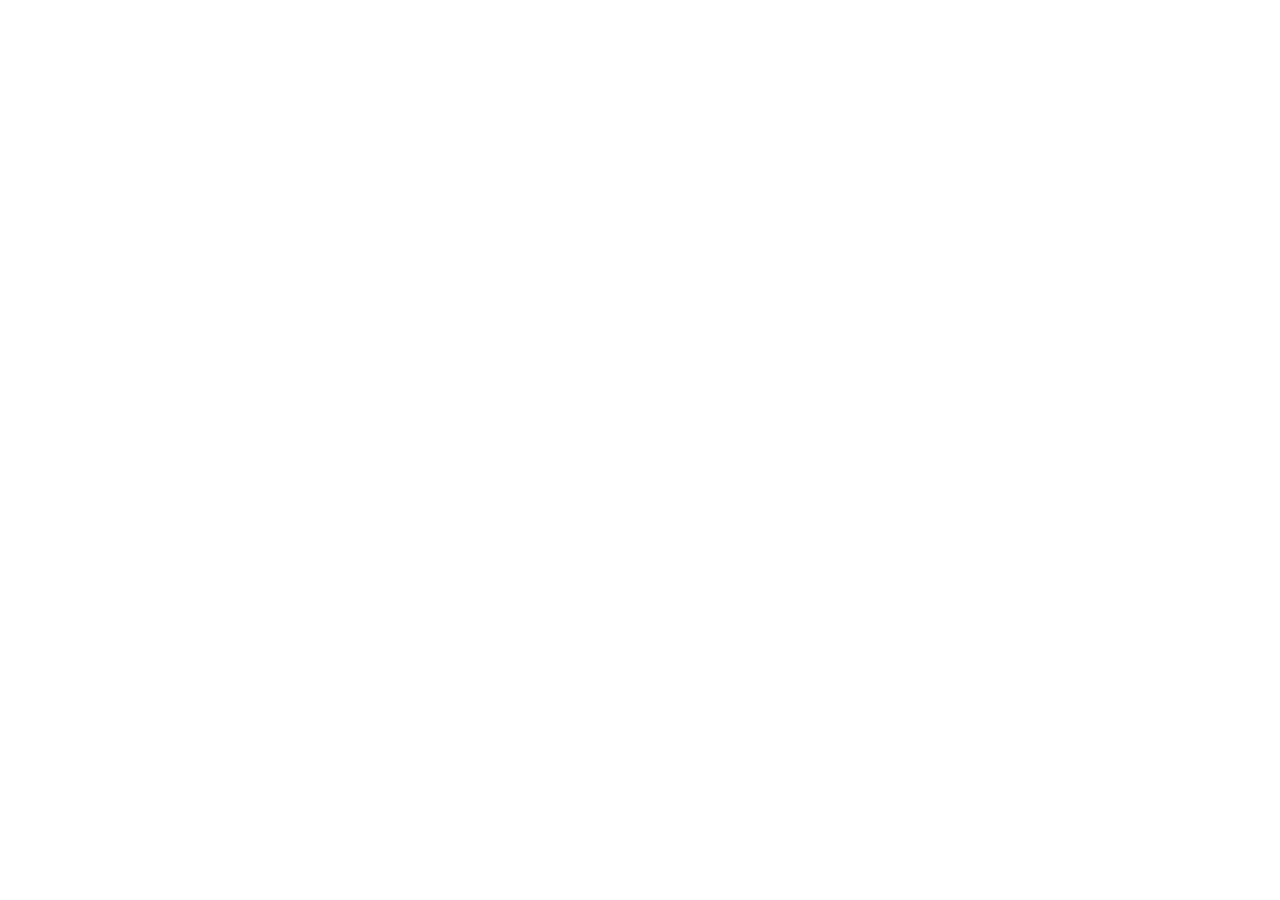
==== flight-booker/index.html @ 9f21f696 "feat: add files for basic structure of the task" ====
<!DOCTYPE html>
<html lang="en">

<head>
    <meta charset="UTF-8">
    <meta name="viewport" content="width=device-width, initial-scale=1.0">
    <link rel="stylesheet" href="./styles.css">
    <title>Flight Booker</title>
    <script src="./script.js" defer></script>
</head>

<body>

</body>

</html>
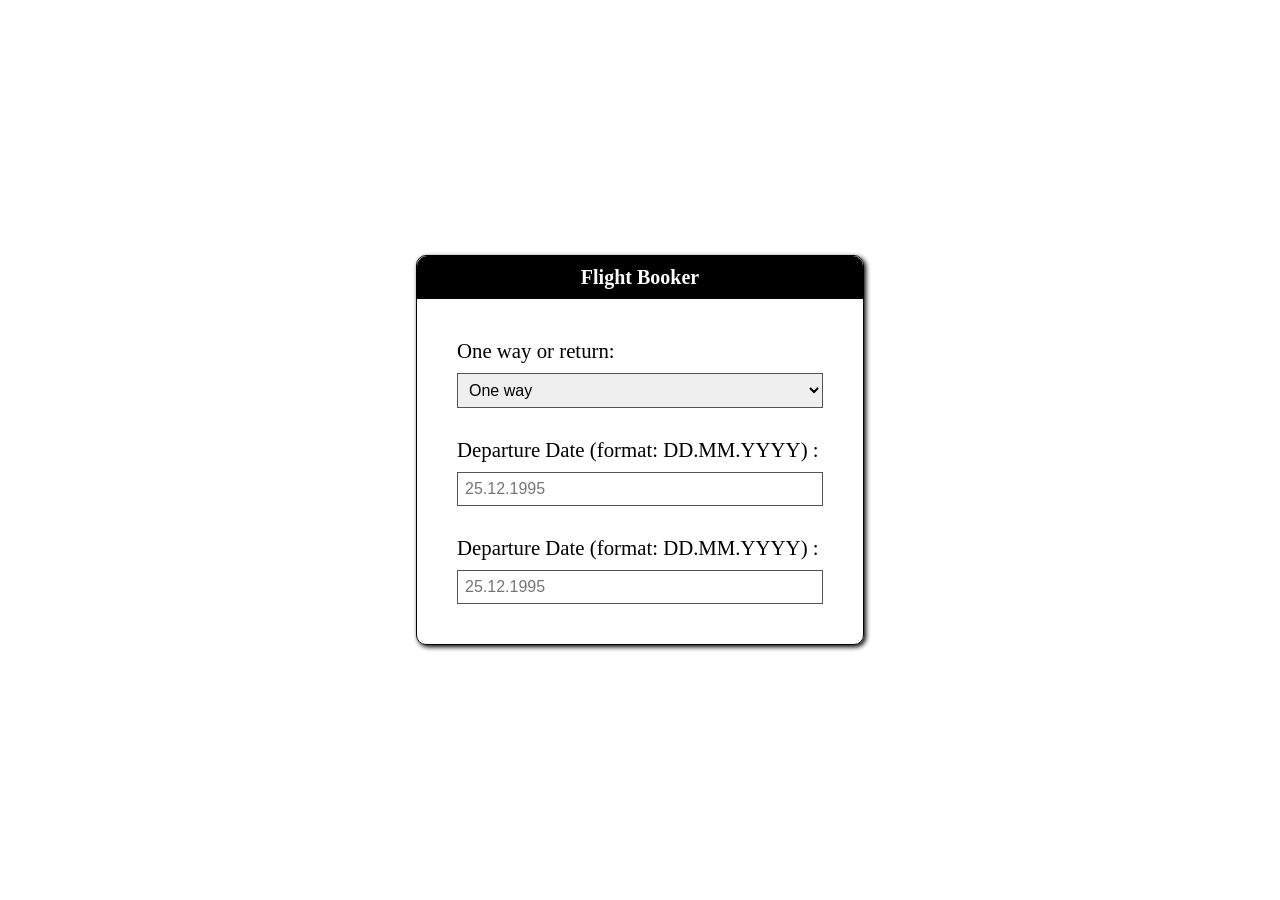
==== commit 5e51240c: "feat: add the structure of Flight booker page with its responsive style" ====
--- a/flight-booker/index.html
+++ b/flight-booker/index.html
@@ -10,7 +10,35 @@
 </head>
 
 <body>
+    <main>
+        <section class="header">
+            <h1>Flight Booker</h1>
+        </section>
 
+        <section class="content">
+
+            <div class="tripTypeDiv">
+                <label for="tripType">One way or return:</label>
+                <select name="tripType" id="tripType">
+                    <option value="one-way">One way</option>
+                    <option value="return">Return</option>
+                </select>
+            </div>
+
+            <div class="departureDateDiv">
+                <label for="departureDate">Departure Date (format: DD.MM.YYYY) :</label>
+                <input type="text" id="departureDate" name="departureDate" placeholder="25.12.1995"
+                    alt="input date for departure date">
+            </div>
+
+            <div class="returnDateDiv">
+                <label for="returnDate">Departure Date (format: DD.MM.YYYY) :</label>
+                <input type="text" id="returnDate" name="returnDate" placeholder="25.12.1995"
+                    alt="input date for departure date">
+            </div>
+            
+        </section>
+    </main>
 </body>
 
 </html>
--- a/flight-booker/styles.css
+++ b/flight-booker/styles.css
@@ -0,0 +1,69 @@
+* {
+  box-sizing: border-box;
+}
+
+body {
+  margin: 0px;
+  padding: 0px;
+  height: 100vh;
+  width: 100%;
+  display: flex;
+  justify-content: center;
+  align-items: center;
+}
+main {
+  width: 35%;
+  display: flex;
+  flex-direction: column;
+  box-shadow: 2px 2px 5px black;
+  border-radius: 10px;
+  border: 1px solid black;
+}
+
+.header h1 {
+  text-align: center;
+  background-color: black;
+  color: white;
+  padding: 10px;
+  margin: 0px;
+  border-top-left-radius: 10px;
+  border-top-right-radius: 10px;
+  font-size: 20px;
+}
+.content {
+  padding: 40px;
+  display: flex;
+  flex-direction: column;
+  gap: 30px;
+}
+
+.content label {
+  font-size: 1.3rem;
+}
+
+.content input,
+.content select {
+  font-size: 1rem;
+  border: 1px solid rgb(84, 83, 83);
+  padding: 7px;
+}
+
+.tripTypeDiv,
+.departureDateDiv,
+.returnDateDiv {
+  display: flex;
+  flex-direction: column;
+  gap: 10px;
+}
+
+@media screen and (max-width: 1000px) {
+  main {
+    width: 60%;
+  }
+}
+
+@media screen and (max-width: 500px) {
+  main {
+    width: 80%;
+  }
+}
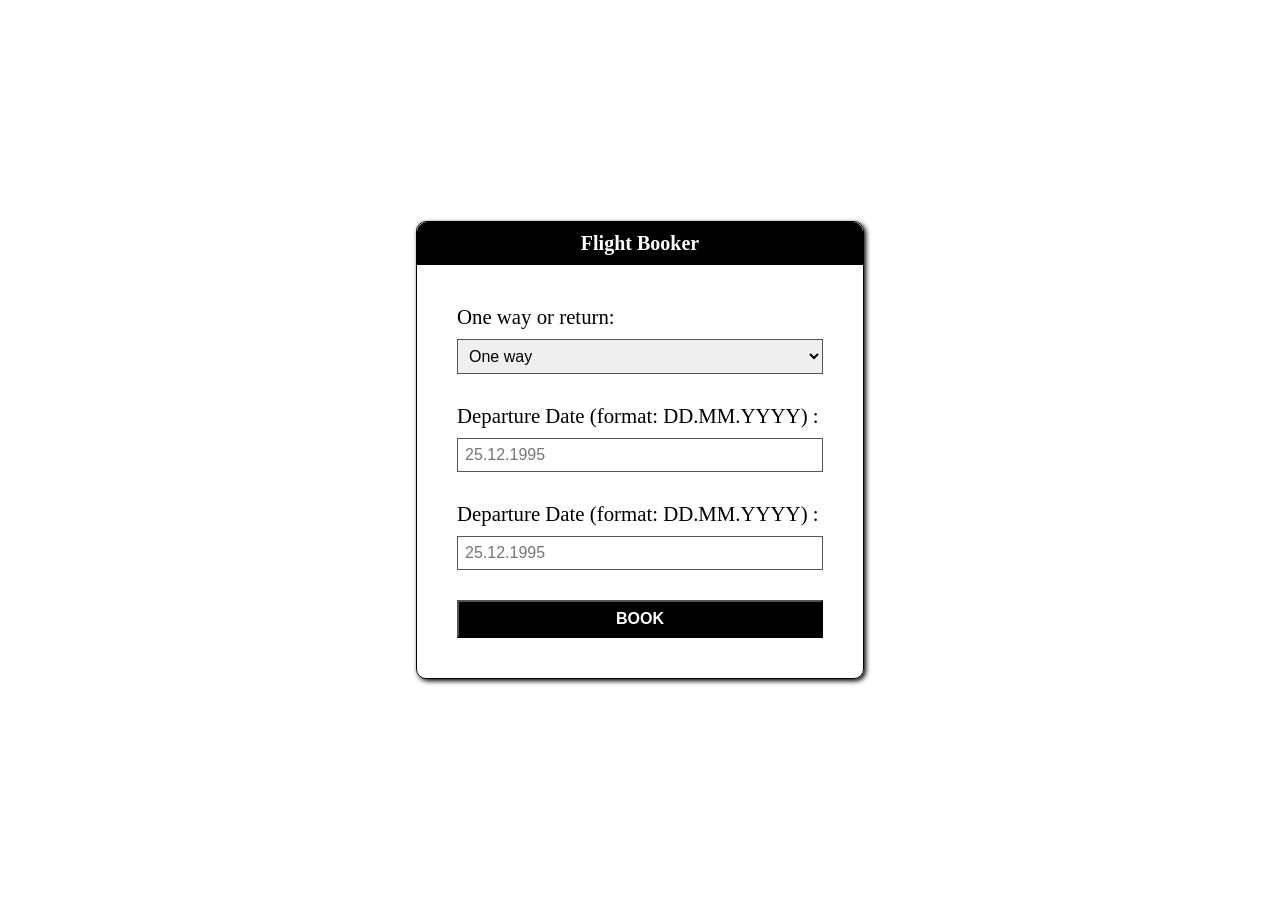
==== commit d4efcf48: "feat: add button for booking" ====
--- a/flight-booker/index.html
+++ b/flight-booker/index.html
@@ -36,7 +36,8 @@
                 <input type="text" id="returnDate" name="returnDate" placeholder="25.12.1995"
                     alt="input date for departure date">
             </div>
-            
+
+            <button>BOOK</button>
         </section>
     </main>
 </body>
--- a/flight-booker/styles.css
+++ b/flight-booker/styles.css
@@ -56,6 +56,14 @@
   gap: 10px;
 }
 
+.content button {
+  background-color: black;
+  color: white;
+  font-size: 16px;
+  padding: 8px;
+  font-weight: 800;
+}
+
 @media screen and (max-width: 1000px) {
   main {
     width: 60%;
@@ -66,4 +74,4 @@
   main {
     width: 80%;
   }
-}+}
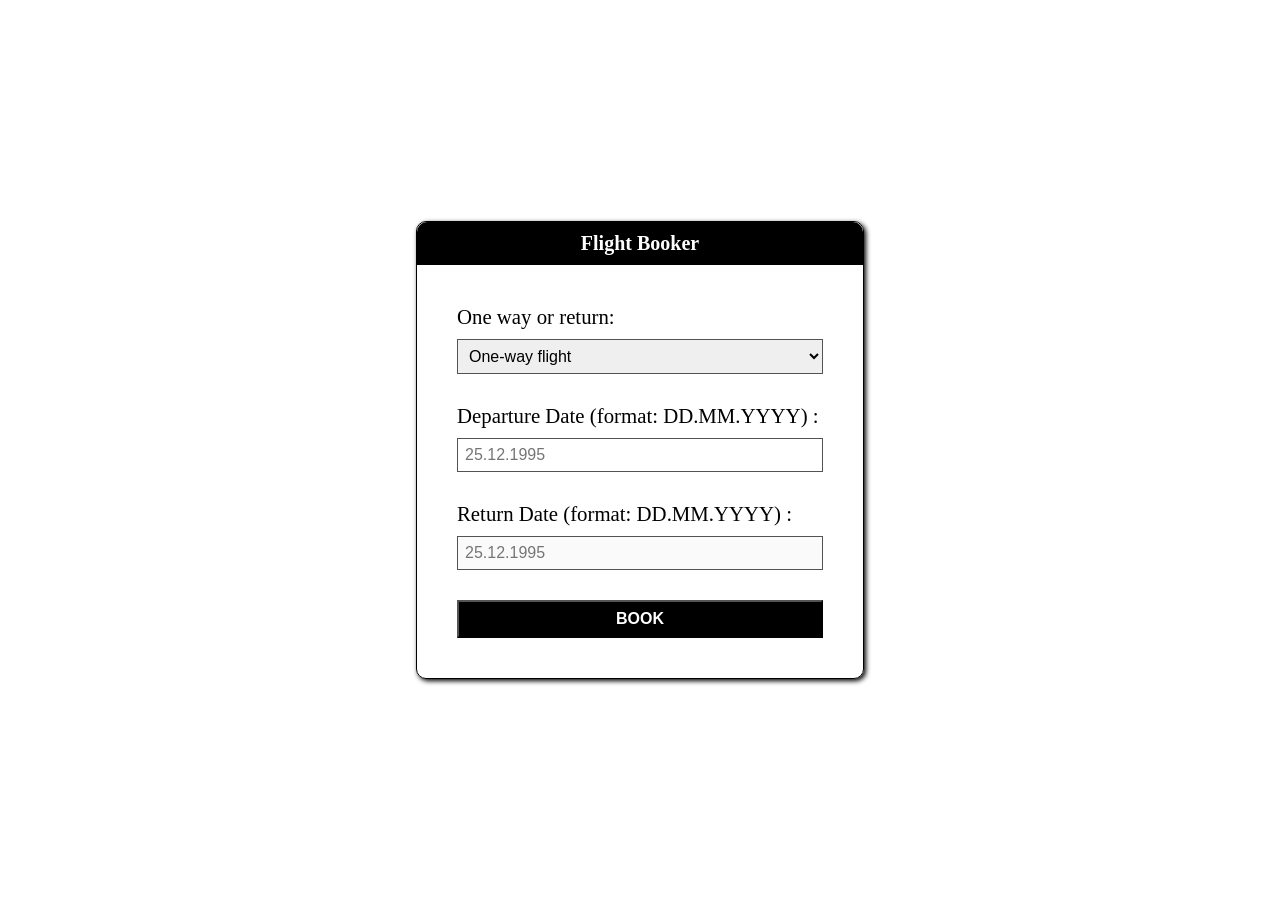
==== commit 1cb18bf2: "feat: add JS functions to confirm booking add JS code to validate the dates including edge cases whe" ====
--- a/flight-booker/index.html
+++ b/flight-booker/index.html
@@ -19,25 +19,25 @@
 
             <div class="tripTypeDiv">
                 <label for="tripType">One way or return:</label>
-                <select name="tripType" id="tripType">
-                    <option value="one-way">One way</option>
-                    <option value="return">Return</option>
+                <select name="tripType" id="tripType" onchange="switchReturnDateStatus()">
+                    <option value="one-way">One-way flight</option>
+                    <option value="return">Return flight</option>
                 </select>
             </div>
 
             <div class="departureDateDiv">
                 <label for="departureDate">Departure Date (format: DD.MM.YYYY) :</label>
                 <input type="text" id="departureDate" name="departureDate" placeholder="25.12.1995"
-                    alt="input date for departure date">
+                    alt="input date for departure date" oninput="validateDepartureDate()">
             </div>
 
             <div class="returnDateDiv">
-                <label for="returnDate">Departure Date (format: DD.MM.YYYY) :</label>
+                <label for="returnDate">Return Date (format: DD.MM.YYYY) :</label>
                 <input type="text" id="returnDate" name="returnDate" placeholder="25.12.1995"
-                    alt="input date for departure date">
+                    alt="input date for departure date" disabled oninput="validateReturnDate()">
             </div>
 
-            <button>BOOK</button>
+            <button id="sumbitButton" onclick="handleBookButton()">BOOK</button>
         </section>
     </main>
 </body>
